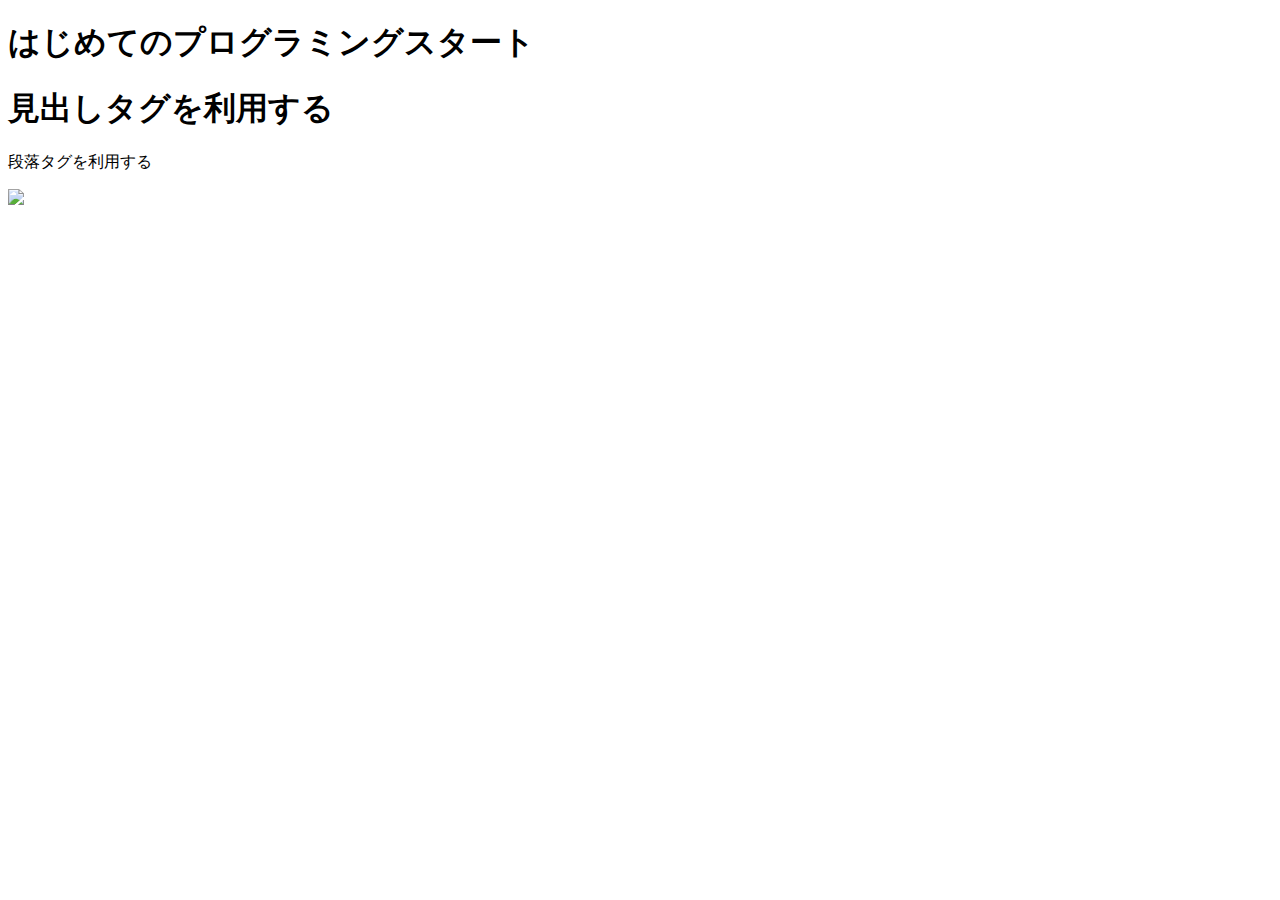
==== dev_22_00/index.html @ 6a247928 "昨日の講座ファイルのアップロード" ====
<!DOCTYPE html>
<html lang="ja">
<head>
  <meta charset="UTF-8">
  <meta http-equiv="X-UA-Compatible" content="IE=edge">
  <meta name="viewport" content="width=device-width, initial-scale=1.0">
  <title>Document</title>
  <link rel="stylesheet" href="/Users/user/Downloads/dev_00_html/dev_22_00/css/style.css">
</head>
<body>
  <h1 class="a">はじめてのプログラミングスタート</h1>
  <h1 class="b">見出しタグを利用する</h1>
  <p>段落タグを利用する</p>
  <!-- ああああ -->
  <!-- しひあｓふぃあｇｈ -->
  <img src="https://domani.shogakukan.co.jp/wp-content/uploads/2019/10/roppongi_main.jpg" >
  <img src="/Users/user/Downloads/dev_00_html/dev_22_00/img/1.webp" alt="">
  <img src="/Users/user/Downloads/dev_00_html/dev_22_00/img/2.png" alt="">
</body>
</html>
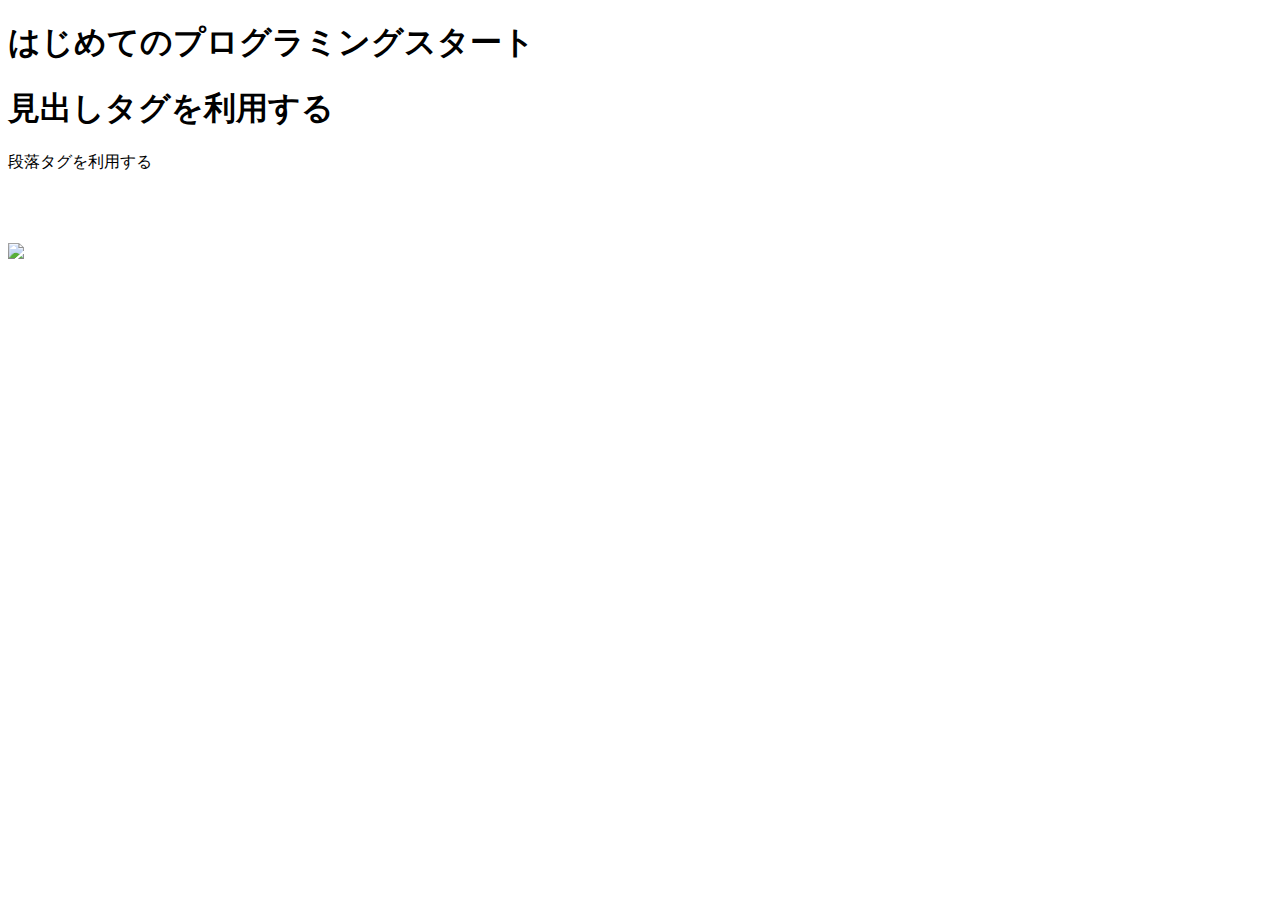
==== commit bb6d1d07: "試しに変更" ====
--- a/dev_22_00/index.html
+++ b/dev_22_00/index.html
@@ -12,6 +12,10 @@
   <h1 class="b">見出しタグを利用する</h1>
   <p>段落タグを利用する</p>
   <!-- ああああ -->
+  <div class="code">
+  <LI></LI>
+  <LI></LI>
+  <LI></LI></div>
   <!-- しひあｓふぃあｇｈ -->
   <img src="https://domani.shogakukan.co.jp/wp-content/uploads/2019/10/roppongi_main.jpg" >
   <img src="/Users/user/Downloads/dev_00_html/dev_22_00/img/1.webp" alt="">
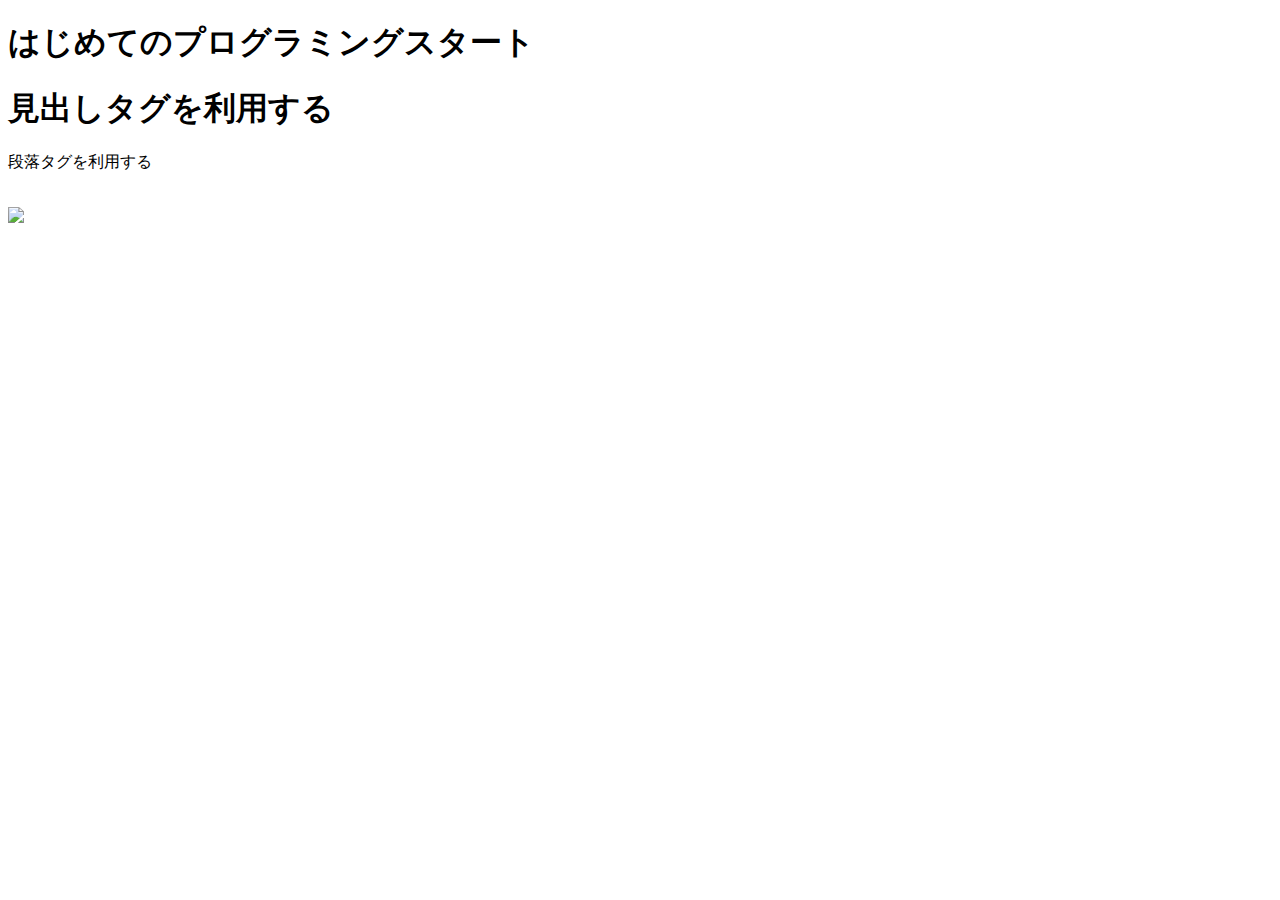
==== commit b9419ff3: "修正" ====
--- a/dev_22_00/index.html
+++ b/dev_22_00/index.html
@@ -13,9 +13,8 @@
   <p>段落タグを利用する</p>
   <!-- ああああ -->
   <div class="code">
-  <LI></LI>
-  <LI></LI>
-  <LI></LI></div>
+  <li></li>
+  </div>
   <!-- しひあｓふぃあｇｈ -->
   <img src="https://domani.shogakukan.co.jp/wp-content/uploads/2019/10/roppongi_main.jpg" >
   <img src="/Users/user/Downloads/dev_00_html/dev_22_00/img/1.webp" alt="">
